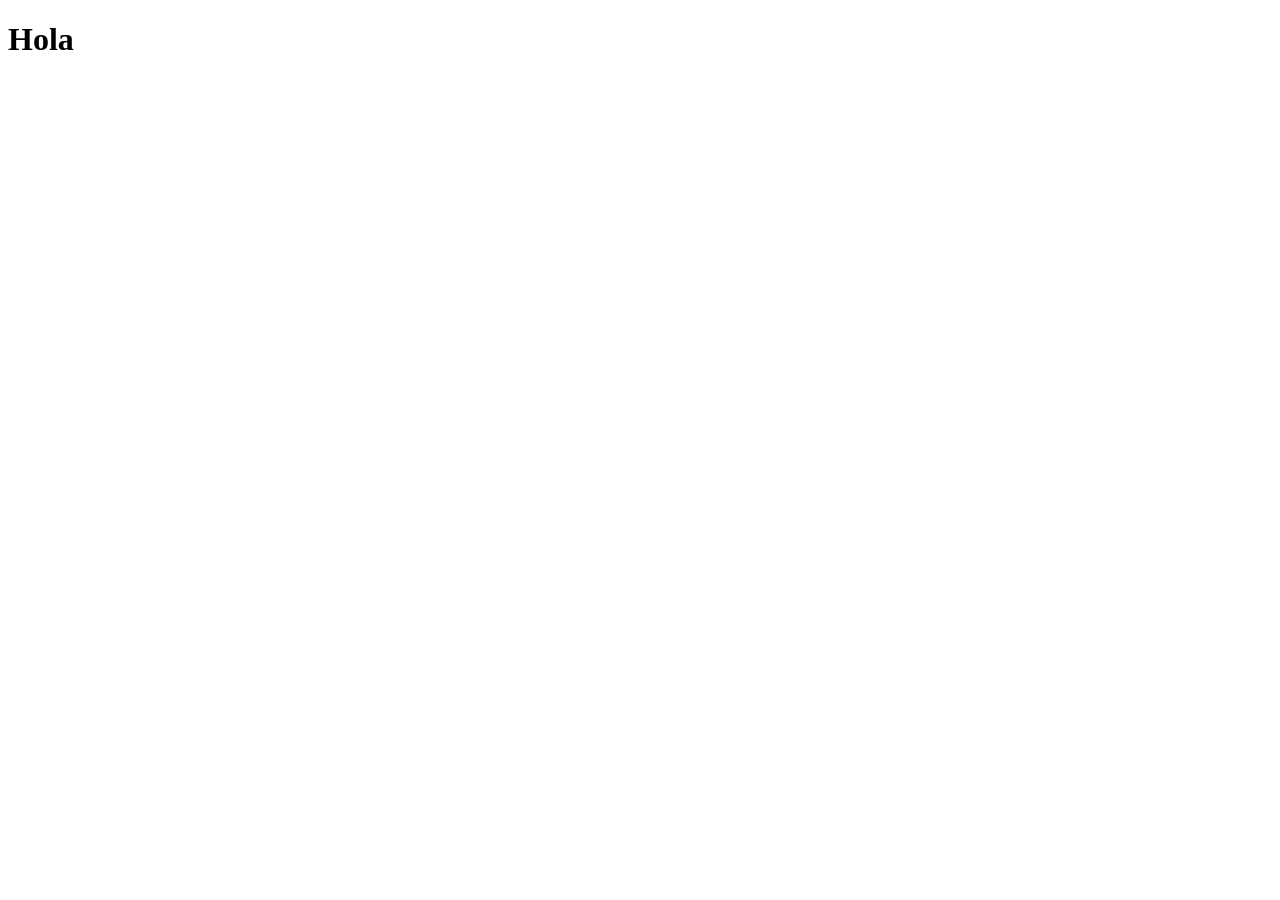
==== index.html @ 0f8d1cf6 "Subiendo el proyecto a github" ====
<!DOCTYPE html>
<html lang="en">
<head>
    <meta charset="UTF-8">
    <meta name="viewport" content="width=device-width, initial-scale=1.0">
    <title>proyecto</title>
</head>
<body>
    <h1>Hola</h1>
</body>
</html>
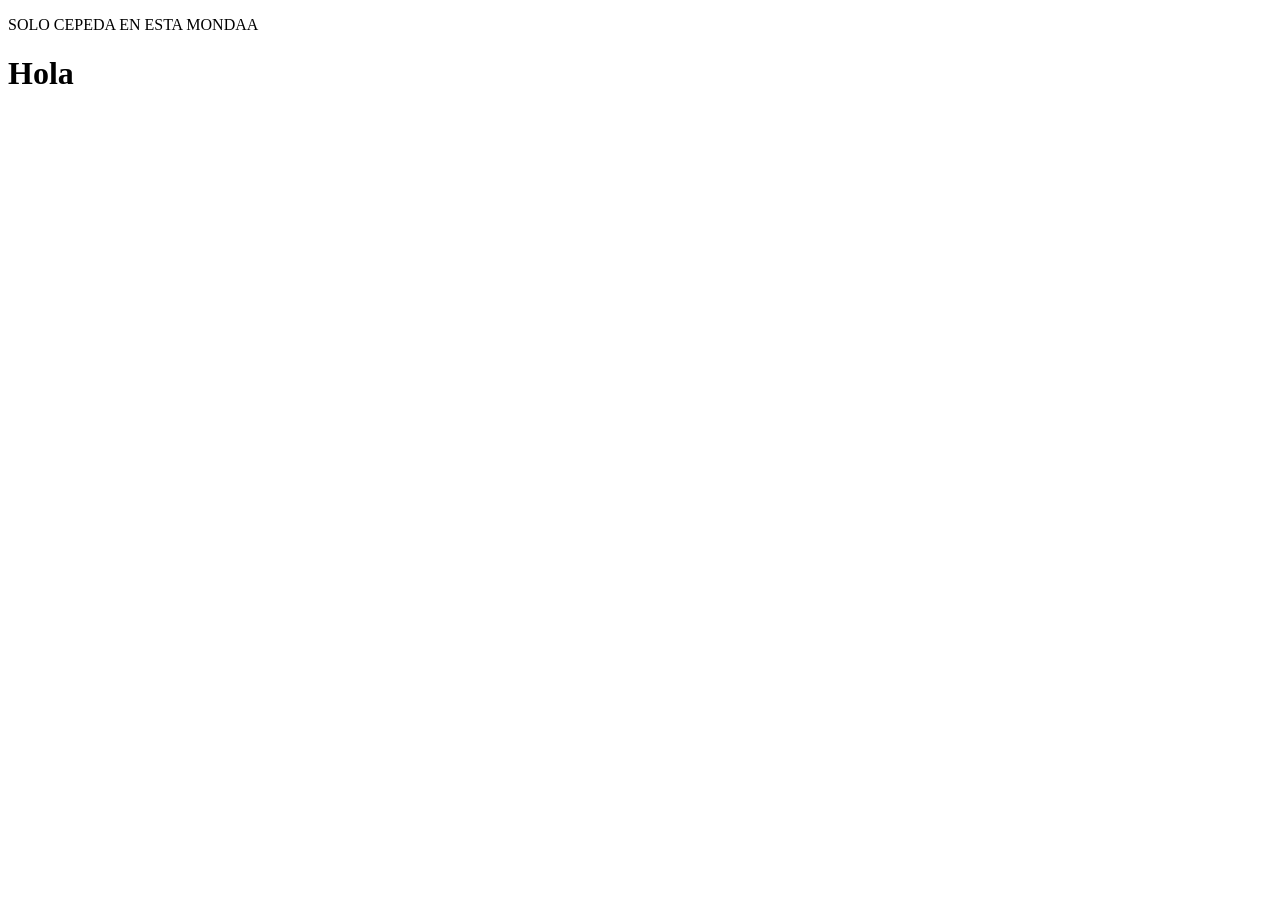
==== commit dc0f4383: "JAJA ALGO NUEVO" ====
--- a/index.html
+++ b/index.html
@@ -3,9 +3,10 @@
 <head>
     <meta charset="UTF-8">
     <meta name="viewport" content="width=device-width, initial-scale=1.0">
-    <title>proyecto</title>
+    <title>proyecto de olano</title>
+    <p> SOLO CEPEDA EN ESTA MONDAA </p>
 </head>
 <body>
     <h1>Hola</h1>
 </body>
-</html>+</html>
